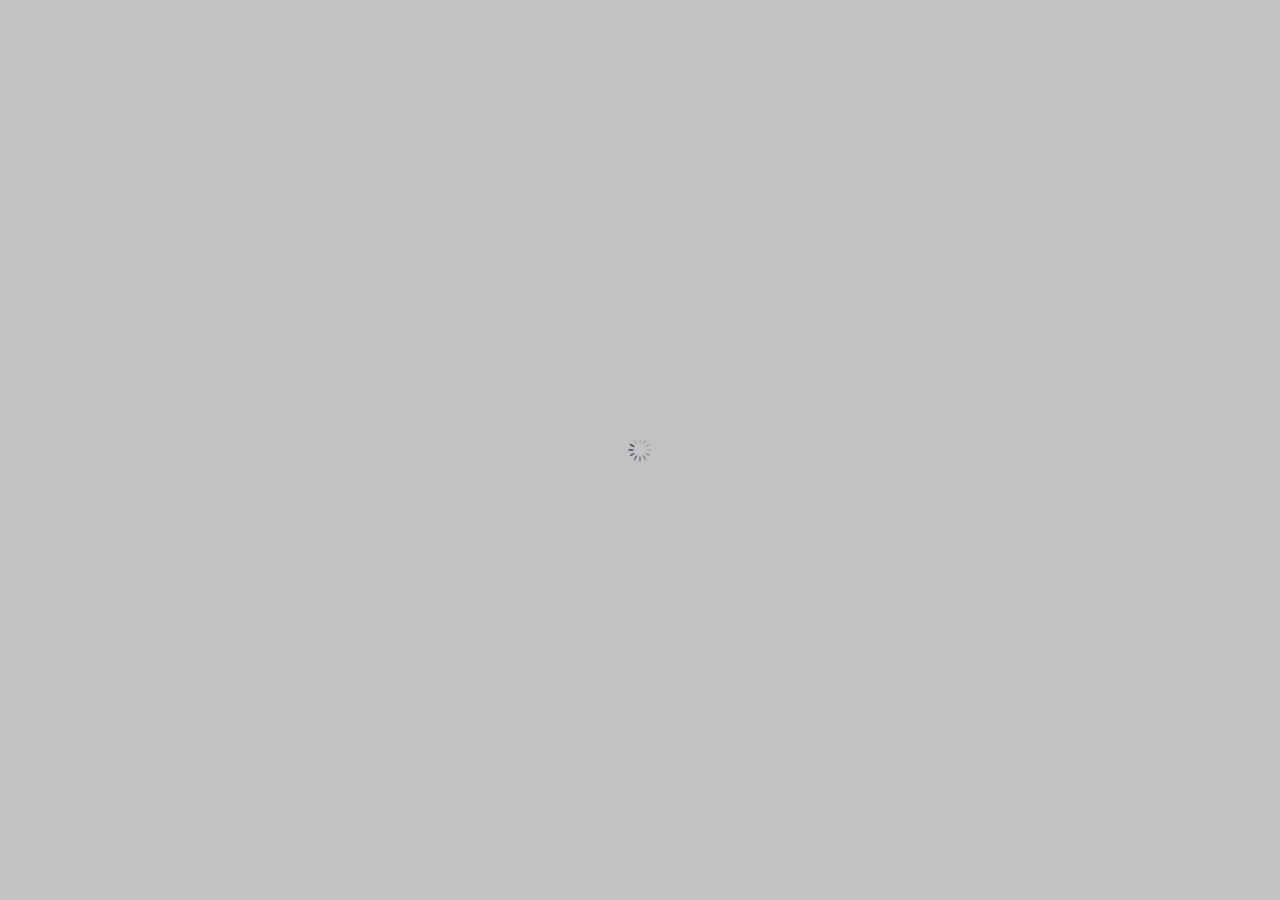
==== Life Capsule/index.html @ c605da9e "Changes made by Derek Markey (derek@climbthepage.com)." ====
<!DOCTYPE html> 
<html>
    <head>
        <meta charset="UTF-8" />

        <meta name="handheldfriendly" content="True"  />
        <meta name="viewport" content="height=device-height,width=device-width,initial-scale=1.0,maximum-scale=1.0,user-scalable=0" />
            
        <title>Life's Time Capsule</title>
 
		
        <!--<link href="css/jquery.mobile.css" rel="stylesheet" /> -->
        <link href="css/jquery.mobile.css" rel="stylesheet" />
		<link href="css/all.css" rel="stylesheet" />
        <link href="css/gallery.css" rel="stylesheet" />
        <link href="css/toastr.css" rel="stylesheet" />
        <link href="css/ndp.css" rel="stylesheet" />

        <script src="cordova.js" type="text/javascript"></script>
   
		<script src="js/jquery.v1.10.2.js"></script>
        
		<!-- <script src="js/jquery.mobile-1.3.0.min.js"></script> -->
        <script src="js/jquery.mobile-1.3.2.js"></script>
        
        <script src="js/jso.js"></script>
        
        <script src="js/helpers.js"></script>  
        <script src="js/toastr.js"></script>  
        <script src="js/login.js"></script>
        <script src="js/photo.js"></script>
        <script src="js/video.js"></script>
        <script src="js/journal.js"></script>
        <script src="js/audio.js"></script>
        <script src="js/facebook.js"></script>
  
       
        <script src="js/ltc.js"></script>
        <script src="js/custom-gallery.js"></script>
		<script src="js/iscroll.js"></script>
        
        
    </head> 
    <body> 
        <div id="wrap"> 

       
            <div id="loginPage">

                <div class="c">
                    
                    
                    <input id="loginUsr" type="text" placeholder="Username" value="" />
                    <input id="loginPswd" type="password" placeholder="Password" value="" />
                
                    <img id="loginButton" alt="Sign In" src="images/login/signInButton.png" />
                    
                    <img id="cmdLogin" alt="Login Ajax" src="images/connect-fb.png"/>
                    
                    <a href="" onclick="javascript:openInBrowser(mainSiteURL)"><img id="loginSignUp" alt="Sign Up" src="images/login/signUpButton.png" /></a>
                    <a href="" onclick="javascript:openInBrowser(mainSiteURL)"><img id="loginSignUpNow" alt="Sign Up" src="images/login/woodBg.png" /></a>
                    <a href="" onclick="javascript:openInBrowser(forgotPasswordURL)"><img id="loginForgot" alt="Sign Up" src="images/login/signInForgot.png" /></a>
                    
                    <img id="loginAjax" alt="Login Ajax" src="images/login/loginAjax.gif" />

                </div>
            </div>
            
            <div id="lostConnection"><div class="c"><img id="lcTryAgain" alt="Try Connection Again" src="images/lost-connection/lostConnectionButton.png" /></div></div>
    
            
            
    		<!-- Start of first/photo page -->
    		<div class="page" data-role="page" id="picture-add">
    			<header class="header" data-role="header">
    				<!-- open-close -->
    				<div class="open-close" data-role="collapsible" data-iconpos="right">
    					<h3>menu</h3>
    					<div class="block">
                            <div class="ndpProfile">
                                
                                <table class="ndpProfileTbl"><tbody><tr>
                                    <td><div class="ndpProfileImgBox"></div></td>
                                    <td><div class="ndpProfileText"></div></td>
                                </tr></tbody></table>
                                
                                <div class="ndpProfilePhotos ndpProfileMedia">
                                    <h6>-1 // <span>Photos</span></h6>
                                </div>
                                
                                <div class="ndpProfileVideos ndpProfileMedia">
                                    <h6>-1 // <span>Videos</span></h6>
                                </div>
                                
                                <div class="ndpProfileJournal ndpProfileMedia">
                                    <h6>-1 // <span>Entries</span></h6>
                                </div>
                                
                                <div class="ndpProfileAudio ndpProfileMedia">
                                    <h6>-1 // <span>Audio</span></h6>
                                </div>
                                <div class="ndpProfileFBSynch ndpProfileMedia">
                                    <img alt="Login Ajax" src="images/connect-fb.png"/>
                                </div>                                
                            </div>
                            <a class="newLogout" href="javascript:logUserOut()"><img alt="Log Out" src="images/profile/userLogoutButton.png" /></a>
    						<a class="newProfile" href="javascript:openInBrowser(profileURL)"><img alt="View Your Profile" src="images/profile/userViewProfileButton.png" /></a>
    					</div>
    				</div>
    				<!-- header-form -->
    				<div class="header-form">
    					<div class="label-holder">
    						<label class="label-photo" for="photo">add photo</label>
    					</div>
    					<div class="hold-text">
    						<input type="text" name="name" id="photo" placeholder="Enter Photo Title Here" />
                           
    					</div>
    				</div>
    			</header>
    			<!-- content -->
    			<div class="content" data-role="content" id="iPadTestUpload">
    				<!-- image  -->
    				<div class="image"><img style="display:none;" id="photoImage" src="images/bg/Add-Photo-640x617.jpg" alt="image description" /></div>
    			</div>
    			<!-- panel -->
    			<div class="panel" data-position="fixed" data-id="theFooter">
    				<!-- circle -->
    				<div id="capturePhotoButton" class="circle">
    					<a class="photo" href="#">photo</a>
    				</div>
    				<!-- upload-form -->
    				<div class="upload-form">
    					<fieldset>
    						<div id="photoSaveUpload" class="save-upload">
    							<input type="submit" value="Save Upload" />
    						</div>
    						<div id="getPhotoFromLibraryButton" class="holder">
    							<div class="submit">
                                    
    								<input onclick="document.location+='#photogallery';return false;" type="submit" />
                                </div>
    							<a href="#photogallery">+ from device</a>
    						</div> 
    					</fieldset>
    				</div>
    			</div>
                
    			<!-- footer -->
    			<footer class="footer" data-role="footer" data-position="fixed" data-id="theFooter">
    				<!-- nav -->
    				<nav data-role="navbar">
    					<ul>
    						<li class="picture"><a class="ui-btn-active ui-state-persist" href="#picture-add" data-transition="slide">Photo</a></li>
    						<li class="video"><a href="#video-add" data-transition="slide">Video</a></li>
                            <li class="audio"><a href="#audio-add" data-transition="slide">Audio</a></li>
    						<li class="jornal"><a href="#jornal-add" data-transition="slide">Journal</a></li>
    						<!-- <li class="audio"><a href="#audio-add" data-transition="slide">Audio</a></li> -->
                            <li class="faq"><a href="#faq-add" data-transition="slide">FAQ</a></li>
    					</ul>
    				</nav>
    			</footer>
    		</div>
            
<!-- device photo library -->
<div data-role="page" id="photogallery">
    
		<div class="gallery-wrapper">
				<div data-role="header"><h1>Gallery</h1></div>
				<div data-role="content">
					<div id="controls">

                    <p>&nbsp;</p>
                    <div id="gallery-wrapper-header">
                        <a class="backtohome" href="#picture-add" data-role="button" data-inline="true">Back</a>
                        <a id="uploadselected" href="#" data-role="button" data-inline="true">Upload</a>
                        
                    </div>
                      <div id="gallery-wrapper">  
						<div id="gallery"><ul id="gallery-list"></ul></div>
                      </div>    
					</div>
				</div>
		</div>
	
 </div>
<!-- end device photo library -->            
            
            
            
    		<!-- Start of second/video page -->
    		<div data-role="page" id="video-add">
    			<header class="header" data-role="header">
    				<!-- open-close -->
    				<div class="open-close" data-role="collapsible" data-iconpos="right">
    					<h3>menu</h3>
    					<div class="block">
                            <div class="ndpProfile">
                                
                                <table class="ndpProfileTbl"><tbody><tr>
                                    <td><div class="ndpProfileImgBox"></div></td>
                                    <td><div class="ndpProfileText"></div></td>
                                </tr></tbody></table>
                                
                                <div class="ndpProfilePhotos ndpProfileMedia">
                                    <h6>-1 // <span>Photos</span></h6>
                                </div>
                                
                                <div class="ndpProfileVideos ndpProfileMedia">
                                    <h6>-1 // <span>Videos</span></h6>
                                </div>
                                
                                <div class="ndpProfileJournal ndpProfileMedia">
                                    <h6>-1 // <span>Entries</span></h6>
                                </div>
                                
                                <div class="ndpProfileAudio ndpProfileMedia">
                                    <h6>-1 // <span>Audio</span></h6>
                                </div>
                                <div class="ndpProfileFBSynch ndpProfileMedia">
                                    <img alt="Login Ajax" src="images/connect-fb.png"/>
                                </div>   
                                
                            </div>
                            <a class="newLogout" href="javascript:logUserOut()"><img alt="Log Out" src="images/profile/userLogoutButton.png" /></a>
    						<a class="newProfile" href="javascript:openInBrowser(profileURL)"><img alt="View Your Profile" src="images/profile/userViewProfileButton.png" /></a>
    					</div>
    				</div>
    				<!-- header-form -->
    				<div class="header-form">
    					<div class="label-holder">
    						<label class="label-video" for="video">add video</label>
    					</div>
    					<div class="hold-text">
    						<input type="text" name="name" id="video" placeholder="Enter Video Title Here" />
    					</div>
    				</div>
    			</header>
    			<!-- content -->
    			<div class="content" data-role="content" id="videoContent">
    				<!-- image -->
    				<!--  -->
                    <div class="image"><img style="display:none;" id="videoImage" src="images/bg/Add-Video-640x617.jpg" alt="image description" width="320" height="259" /></div>
    			</div>
    			<!-- panel -->
    			<div class="panel" data-position="fixed" data-id="theFooter">
    				<!-- circle -->
    				<div id="captureVideoButton" class="circle">
    					<a class="video" href="#">video</a>
    				</div>
    				<!-- upload-form -->
    				<div class="upload-form">
    					<fieldset>
    						<div id="videoSaveUpload" class="save-upload">
    							<input type="submit" value="Save Upload" />
    						</div>
    						<div id="getVideoFromLibraryButton" class="holder">
    							<div class="submit">
    								<input type="submit" />
    							</div>
    							<a href="#">+ from device</a>
    						</div>
    					</fieldset>
    				</div>
    			</div>
    			<!-- footer -->
    			<footer class="footer" data-role="footer" data-position="fixed" data-id="theFooter">
    				<!-- nav -->
    				<nav data-role="navbar">
    					<ul>
    						<li class="picture"><a href="#picture-add" data-transition="slide">Photo</a></li>
    						<li class="video"><a class="ui-btn-active ui-state-persist" href="#video-add" data-transition="slide">Video</a></li>
                            <li class="audio"><a href="#audio-add" data-transition="slide">Audio</a></li>
    						<li class="jornal"><a href="#jornal-add" data-transition="slide">Journal</a></li>
    						<!-- <li class="audio"><a href="#audio-add" data-transition="slide">Audio</a></li> -->
                            <li class="faq"><a href="#faq-add" data-transition="slide">FAQ</a></li>
    					</ul>
    				</nav>
    			</footer>
    		</div>
            
            
            
    		<!-- Start of fourth/journal page -->
    		<div data-role="page" id="jornal-add">
                <header class="header" data-role="header">
    				<!-- open-close -->
    				<div class="open-close" data-role="collapsible" data-iconpos="right">
    					<h3>menu</h3>
    					<div class="block">
                            <div class="ndpProfile">
                                
                                <table class="ndpProfileTbl"><tbody><tr>
                                    <td><div class="ndpProfileImgBox"></div></td>
                                    <td><div class="ndpProfileText"></div></td>
                                </tr></tbody></table>
                                
                                <div class="ndpProfilePhotos ndpProfileMedia">
                                    <h6>-1 // <span>Photos</span></h6>
                                </div>
                                
                                <div class="ndpProfileVideos ndpProfileMedia">
                                    <h6>-1 // <span>Videos</span></h6>
                                </div>
                                
                                <div class="ndpProfileJournal ndpProfileMedia">
                                    <h6>-1 // <span>Entries</span></h6>
                                </div>
                                
                                <div class="ndpProfileAudio ndpProfileMedia">
                                    <h6>-1 // <span>Audio</span></h6>
                                </div>
                                <div class="ndpProfileFBSynch ndpProfileMedia">
                                    <img alt="Login Ajax" src="images/connect-fb.png"/>
                                </div>   
                                
                            </div>
                            <a class="newLogout" href="javascript:logUserOut()"><img alt="Log Out" src="images/profile/userLogoutButton.png" /></a>
    						<a class="newProfile" href="javascript:openInBrowser(profileURL)"><img alt="View Your Profile" src="images/profile/userViewProfileButton.png" /></a>
    					</div>
    				</div>
    				<!-- header-form -->
    				<div class="header-form">
    					<div class="label-holder">
    						<label class="label-journal" for="journal">Add Journal</label>
    					</div>
    					<div class="hold-text">
    						<input type="text" name="name" id="journal" placeholder="Enter Journal Entry Title Here" />
    					</div>
    				</div>
    			</header>
    			<!-- content -->
    			<div class="content" data-role="content">
    				<div class="content-holder">
                        <textarea id="ndpTA"></textarea>
    				</div>
    			</div>
    			<!-- panel -->
    			<div class="panel panel-journal" data-position="fixed" data-id="thePanel">
    				<!-- upload-form -->
    				<div class="upload-form">
    					<fieldset>
    						<div id="journalSaveUpload" class="save-upload">
    							<input type="submit" value="Save Upload" />
    						</div>
    					</fieldset>
    				</div>
    			</div>
    			<!-- footer -->
    			<footer class="footer" data-role="footer" data-position="fixed" data-id="theFooter">
    				<!-- nav -->
    				<nav data-role="navbar">
    					<ul>
    						<li class="picture"><a href="#picture-add" data-transition="slide">Photo</a></li>
    						<li class="video"><a href="#video-add" data-transition="slide">Video</a></li>
                            <li class="audio"><a href="#audio-add" data-transition="slide">Audio</a></li>
    						<li class="jornal"><a class="ui-btn-active ui-state-persist" href="#jornal-add" data-transition="slide">Journal</a></li>
    						<!--<li class="audio"><a href="#audio-add" data-transition="slide">Audio</a></li> -->
                            <li class="faq"><a href="#faq-add" data-transition="slide">FAQ</a></li>
    					</ul>
    				</nav>
    			</footer>
    		</div>
            
            
    
            <!-- Start of third/audio page -->
    		<div data-role="page" id="audio-add">
    			<header class="header" data-role="header">
    				<!-- open-close -->
    				<div class="open-close" data-role="collapsible" data-iconpos="right">
    					<h3>menu</h3>
    					<div class="block">
                            <div class="ndpProfile">
                                
                                <table class="ndpProfileTbl"><tbody><tr>
                                    <td><div class="ndpProfileImgBox"></div></td>
                                    <td><div class="ndpProfileText"></div></td>
                                </tr></tbody></table>
                                
                                <div class="ndpProfilePhotos ndpProfileMedia">
                                    <h6>-1 // <span>Photos</span></h6>
                                </div>
                                
                                <div class="ndpProfileVideos ndpProfileMedia">
                                    <h6>-1 // <span>Videos</span></h6>
                                </div>
                                
                                <div class="ndpProfileJournal ndpProfileMedia">
                                    <h6>-1 // <span>Entries</span></h6>
                                </div>
                                
                                <div class="ndpProfileAudio ndpProfileMedia">
                                    <h6>-1 // <span>Audio</span></h6>
                                </div>
                                <div class="ndpProfileFBSynch ndpProfileMedia">
                                    <img alt="Login Ajax" src="images/connect-fb.png"/>
                                </div>   
                                
                            </div>
                            <a class="newLogout" href="javascript:logUserOut()"><img alt="Log Out" src="images/profile/userLogoutButton.png" /></a>
    						<a class="newProfile" href="javascript:openInBrowser(profileURL)"><img alt="View Your Profile" src="images/profile/userViewProfileButton.png" /></a>
    					</div>
    				</div>
    				<!-- header-form -->
    				<div class="header-form">
    					<div class="label-holder">
    						<label class="label-audio" for="audio">add voice</label>
    					</div>
    					<div class="hold-text">
    						<input type="text" name="name" id="audio" placeholder="Enter Voice Recording Title Here" />
    					</div>
    				</div>
    			</header>
    			<!-- content -->
    			<div class="content" data-role="content" id="audioContent">
    				<!-- audio-block -->
    				<div id="audioArea" class="audio-block">
                        
                        <div id="audioBox"><div id="audioContainer"></div></div>
                        <div id="audioDuration"></div>
                    </div>
    			</div>
    			<!-- panel -->
    			<div class="panel" data-position="fixed" data-id="theFooter">
    				<!-- circle -->
    				<div id="captureAudioButton" class="circle">
    					<a class="audio" href="#">audio</a>
    				</div>
    				<!-- upload-form -->
    				<div class="upload-form">
    					<fieldset>
    						<div id="audioSaveUpload" class="save-upload">
    							<input type="submit" value="Save Upload" />
    						</div>
    						<div class="holder holderRecord">
    							<a class="record" href="#">Click to record</a>
    						</div>
    					</fieldset>
    				</div>
    			</div>
    			<!-- footer -->
    			<footer class="footer" data-role="footer" data-position="fixed" data-id="theFooter">
    				<!-- nav -->
    				<nav data-role="navbar">
    					<ul>
    						<li class="picture"><a href="#picture-add" data-transition="slide">Photo</a></li>
    						<li class="video"><a href="#video-add" data-transition="slide">Video</a></li>
                            <li class="audio"><a class="ui-btn-active ui-state-persist" href="#audio-add" data-transition="slide">Audio</a></li>
    						<li class="jornal"><a href="#jornal-add" data-transition="slide">Journal</a></li>
    						<!-- <li class="audio"><a class="ui-btn-active ui-state-persist" href="#audio-add" data-transition="slide">Audio</a></li> -->
                            <li class="faq"><a href="#faq-add" data-transition="slide">FAQ</a></li>
    					</ul>
    				</nav>
    			</footer>
    		</div>
            
            
            <!-- Start of second/faq page -->
    		<div data-role="page" id="faq-add" class="faq">
    			<header class="header" data-role="header">
    				<!-- open-close -->
    				<div class="open-close" data-role="collapsible" data-iconpos="right">
    					<h3>menu</h3>
    					<div class="block">
                            <div class="ndpProfile">                                
                                <table class="ndpProfileTbl"><tbody><tr>
                                    <td><div class="ndpProfileImgBox"></div></td>
                                    <td><div class="ndpProfileText"></div></td>
                                </tr></tbody></table>
                                
                                <div class="ndpProfilePhotos ndpProfileMedia">
                                    <h6>-1 // <span>Photos</span></h6>
                                </div>
                                
                                <div class="ndpProfileVideos ndpProfileMedia">
                                    <h6>-1 // <span>Videos</span></h6>
                                </div>
                                
                                <div class="ndpProfileJournal ndpProfileMedia">
                                    <h6>-1 // <span>Entries</span></h6>
                                </div>
                                
                                <div class="ndpProfileAudio ndpProfileMedia">
                                    <h6>-1 // <span>Audio</span></h6>
                                </div>
                                <div class="ndpProfileFBSynch ndpProfileMedia">
                                    <img alt="Login Ajax" src="images/connect-fb.png"/>
                                </div>   
                                
                            </div>
                            <a class="newLogout" href="javascript:logUserOut()"><img alt="Log Out" src="images/profile/userLogoutButton.png" /></a>
    						<a class="newProfile" href="javascript:openInBrowser(profileURL)"><img alt="View Your Profile" src="images/profile/userViewProfileButton.png" /></a>
    					</div>
    				</div>
    				<!-- header-form -->
    				<div class="header-form">
    					<div class="label-holder">
    						<label class="label-faq" for="photo">FAQ</label>
    					</div>
    				</div>
                <!-- content -->    
    			</header>
    			<div class="content" data-role="content" id="faqContent">
                    <select id="faqSelect">
                        <option value="emptyFAQ">-Please Select-</option>
                        <option value="faq-01">Where do I view my files?</option>
                        <option value="faq-02">How long does it take to send my files?</option>
                        <option value="faq-03">Am I able to transfer data to my capsule that is stored on my mobile device?</option>
                        <option value="faq-04">How do I know if my files successfully saved to my capsule?</option>
                        <option value="faq-05">Are my files safe?</option>
                        <option value="faq-06">Do this app use a WI-FI or cellular data plan?</option>
                        <option value="faq-07">How do I cancel my account?</option>
                        <option value="faq-08">How do I upgrade my account?</option>
                        <option value="faq-09">How can I add additional members to my Family account?</option>
                        <option value="faq-10">Why does it say I am part of the NULL family?</option>
                        <option value="faq-11">Why are my files slow to upload?</option>
                        <option value="faq-12">How do I export my files/capsule?</option>
                        <option value="faq-13">How do I import files?</option>
                        <option value="faq-14">From where can I import data: Social Media Accounts, iPad, Smartphones, etc.?</option>
                        <option value="faq-15">How can my friends and family view my capsule?</option>
                        <option value="faq-16">What type of files can I upload?</option>
                        <option value="faq-17">How much data can I upload?</option>
                        <option value="faq-18">Can I edit my media?</option>
                        <option value="faq-19">I can't sign into my account?</option>
                        <option value="faq-20">I forgot my password/user name?</option>
                    </select>
                    <!--#faq-sub-content-->
                    
                    <div id="faq-sub-content">
                        <div id="faq-01">
                            <h2>Where do I view my files?</h2>
                            <p>Either by selecting the "View Media" option located on the top, left side of your Capsule Account page, or by selecting any of the green media icons for Photos, Videos, Voice Recordings or Journal Entries.</p>
                        </div><!--FAQ List-->
                        <div id="faq-02">
                            <h2>How long does it take to send my files?</h2>
                            <p>It should only take a few seconds. Video files may take over a minute, depending on the size.</p>
                        </div><!--FAQ List-->
                        <div id="faq-03">
                            <h2>Am I able to transfer data to my capsule that is stored on my mobile device?</h2>
                            <p>Yes, we offer an LTC mobile app for iOS, Android and Microsoft Windows devices, which enable media uploads from your device.</p>
                        </div><!--FAQ List-->
                        <div id="faq-04">
                            <h2>How do I know if my files successfully saved to my capsule?</h2>
                            <p>A green drop down message will display, which indocates, "Upload Successful," each time a file is successfully uploaded.</p>
                        </div><!--FAQ List-->
                        <div id="faq-05">
                            <h2>Are my files safe?</h2>
                            <p>Yes, LTC uses Amazon"s S3 Network, which is the most secure network available.</p>
                        </div><!--FAQ List-->
                        <div id="faq-06">
                            <h2>Does this app use a Wi-Fi or cellular data plan?</h2>
                            <p>Both. It is up to the user to select a Wi-Fi or cellular data connection for accessing the LTC app.</p>
                        </div><!--FAQ List-->
                        <div id="faq-07">
                            <h2>How do I cancel my account?</h2>
                            <p>Select "My Account" and choose the option to "Cancel Subscription."</p>
                        </div><!--FAQ List-->
                        <div id="faq-08">
                            <h2>How do I upgrade my account?</h2>
                            <p>If you would like to upgrade from an Individual Plan to a Family Plan, select Storage Options from My Capsule Account page and choose option to "Upgrade My Account."</p>
                        </div><!--FAQ List-->
                        <div id="faq-09">
                            <h2>How can I add additional members to my Family account?</h2>
                            <p>Select the "Edit Profile" option located on My Capsule Account page and add the information for the people you want to add.</p>
                        </div><!--FAQ List-->
                        <div id="faq-10">
                            <h2>Why does it say I am part of the NULL family?</h2>
                            <p>Because you have not yet added a member to your account.</p>
                        </div><!--FAQ List-->
                        <div id="faq-11">
                            <h2>Why are my files slow to upload?</h2>
                            <p>This could be due to larger files or poor connectivity.</p>
                        </div><!--FAQ List-->
                        <div id="faq-12">
                            <h2>How do I export my files/capsule?</h2>
                            <p>At this time there is not an export option.</p>
                        </div><!--FAQ List-->
                        <div id="faq-13">
                            <h2>How do I import files?</h2>
                            <p>By accessing My Capsule Account page, you will find four purple icons displayed in the upper, right corner of the page. You may choose to upload any of the four media types, Photos, Videos, Voice Recordings or Journal Entries.</p>
                        </div><!--FAQ List-->
                        <div id="faq-14">
                            <h2>From where can I import data: Social Media Accounts, iPad, Smartphones, etc.?</h2>
                            <p>You can import data from the following: computer, tablet, smartphone or social media acounts.</p>
                        </div><!--FAQ List-->
                        <div id="faq-15">
                            <h2>How can my friends and family view my capsule?</h2>
                            <p>Either by adding them as a Member on your Family Plan account, or by sharing your account credentials.</p>
                        </div><!--FAQ List-->
                        <div id="faq-16">
                            <h2>What type of files can I upload?</h2>
                            <p>Any standard media files.</p>
                        </div><!--FAQ List-->
                        <div id="faq-17">
                            <h2>How much data can I upload?</h2>
                            <p>Unlimited.</p>
                        </div><!--FAQ List-->
                        <div id="faq-18">
                            <h2>Can I edit my media?</h2>
                            <p>Yes. Visit My Capsule Account page and select "View Media" option, where your uploaded media is stored. Select the pencil icon next to the media piece you wish to edit. This will enable editing options.</p>
                        </div><!--FAQ List-->
                        <div id="faq-19">
                            <h2>I can't sign into my account?</h2>
                            <p>If you need to reset your password, choose the "forgot password" option, which can be found on the LTC homepage. If there is still an issue please give LTC a call at 888-277-9944.</p>                      
                        </div><!--FAQ List-->
                        <div id="faq-20">
                            <h2>I forgot my password/user name.</h2>
                            <p>There is a "forgot password" button that you can reset your password with and regain access to your account.</p>
                        </div><!--FAQ List-->
                        <div id="emptyFAQ"></div>
                    </div>
                    
                    
    			</div>
    			<!-- footer -->
    			<footer class="footer" data-role="footer" data-position="fixed" data-id="theFooter">
    				<!-- nav -->
    				<nav data-role="navbar">
    					<ul>
    						<li class="picture"><a href="#picture-add" data-transition="slide">Photo</a></li>
    						<li class="video"><a href="#video-add" data-transition="slide">Video</a></li>
                            <li class="audio"><a href="#audio-add" data-transition="slide">Audio</a></li>
    						<li class="jornal"><a href="#jornal-add" data-transition="slide">Journal</a></li>
                            <li class="faq"><a class="ui-btn-active ui-state-persist" href="#faq-add" data-transition="slide">FAQ</a></li>
    					</ul>
    				</nav>
    			</footer>
    		</div>
            
            
            <!-- Start of second/video page -->
    		<div data-role="page" id="next2" class="firstimeLogin">
    			<header class="header" data-role="header">
    				<div class="header-form">
    					<div class="label-holder">
    						<label class="label-faq" for="photo">Welcome To Life's Time Capsule</label>
    					</div>
    				</div>
    			</header>
    			<!-- content -->
    			<div class="content textContent" data-role="content" id="faqContents">
    				<p><b>Where do I see my files?</b></p>
                    <p>this is a sample content of the FAQ</p>
                    <div class="block">
                        
                        <a id="skipandGotoApp" class="button" href="#picture-add" data-transition="slide">Sync and Go to app</a>
                    </div>
    			</div>
    		</div>
            
            
            <!-- Start of second/video page -->
    		<div data-role="page" id="firstimeLogin" class="firstimeLogin">
    			<header class="header" data-role="header" data-position="fixed">
    				<div class="header-form">
    					<div class="label-holder">
    						<label class="label-faq" for="photo">Welcome To Life's Time Capsule</label>
    					</div>                        
    				</div>
    			</header>
    			<!-- content -->
    			<div class="content textContent" data-role="content">
    				<p><b>Where do I see my files?</b></p>
                    <p>this is a sample content of the FAQ</p>
                    <div class="block">
                        <a id="gotonext2" class="button" href="#next2" data-transition="slide">Proceed</a>
                        <a id="skipandGotoApp2" class="button" href="#picture-add" data-transition="slide">Sync and go to app</a>
                    </div>
    			</div>
    		</div>
            
        </div>
        
        <script type="text/javascript">
            
            var myScroll;
            function loaded() {
                myScroll = new iScroll('gallery-wrapper');
            }
            
            document.addEventListener('touchmove', function (e) { e.preventDefault(); }, false);
            
            /* * * * * * * *
             *
             * Use this for high compatibility (iDevice + Android)
             *
             */
            document.addEventListener('DOMContentLoaded', function () { setTimeout(loaded, 200); }, false);
            /*
             * * * * * * * */
            
            
            /* * * * * * * *
             *
             * Use this for iDevice only
             *
             */
            //document.addEventListener('DOMContentLoaded', loaded, false);
            /*
             * * * * * * * */
            
            
            /* * * * * * * *
             *
             * Use this if nothing else works
             *
             */
            //window.addEventListener('load', setTimeout(function () { loaded(); }, 200), false);
            /*
             * * * * * * * */
            
            </script>
    </body>
    </html>
---- Life Capsule/css/all.css ----
body {
	font:13px/19px Tahoma, Arial, Helvetica, sans-serif;
	color:#867966;
	background:#c2c2c2;
	min-width: 320px;
    overflow: hidden;
	-webkit-text-size-adjust:100%;
	-ms-text-size-adjust:none;
	margin:0;
	border:0;
}
a{
	text-decoration:none;
	color:#867966;
	font-weight:normal !important;
}
a:hover{text-decoration:underline !important;}
a:active{background-color:transparent;}
img{
	border-style:none;
	max-width:100%;
	height:auto;
}
form,
fieldset{
	margin:0;
	padding:0;
	border-style:none;
}
input,
textarea,
select{
	font:12px/16px "asapregular" , Arial, Helvetica, sans-serif;
	vertical-align:middle;
	color:#000;
}
textarea{
    resize: none !important;
}
q{quotes: none;}
q:before,
q:after{content:"";}
input[type="image"]{padding:0;border:none;}
input[type=text], input[type=password], input[type=file], input[type=submit], textarea{-webkit-appearance:none;}
input[type=submit]:hover{cursor:pointer;}
.ui-overlay-c {background:#fff;}
.ui-header{border-width:0 0 1px;}
.ui-content {border-width:1px 0 !important;}
.ui-bar-a .ui-shadow,
.ui-body-a {
	box-shadow:none;
	text-shadow:none;
}
.ui-icon-loading,
.ui-loader h1 {display:none;}
/* .page */
.page {
	min-width:320px;
	overflow:hidden;
	position:relative;
}
/* header */
.header {
	width:100%;
	background: #403865;
	background: -webkit-gradient(linear, left top, left bottom, color-stop(0%,#403865), color-stop(100%,#342e53));
	background: -webkit-linear-gradient(top,  #403865 0%,#342e53 100%);
	background: -o-linear-gradient(top,  #403865 0%,#342e53 100%);
	background: -ms-linear-gradient(top,  #403865 0%,#342e53 100%);
	background: linear-gradient(to bottom,  #403865 0%,#342e53 100%);
	box-shadow: 0 2px 17px rgba(0, 0, 0, 0.35);
	-webkit-box-shadow: 0 2px 17px rgba(0, 0, 0, 0.35);
}
.header:after {
	content:"";
	display:block;
	clear:both;
}
/* .header-form */
.header-form {
	overflow:hidden;
	padding:10px 20px 17px;
}
.header-form .ui-input-search, 
.header-form div.ui-input-text {
	margin:0;
	padding:0;
}
.hold-text {position:relative;}
/* .label-photo */
.header-form .label-photo {
	display:block;
	background: url(../images/sprite-1.png) no-repeat;
	width:178px;
	height:30px;
	margin:25px auto 20px auto;
	text-indent:-9999px;
	font-size:0;
	line-height:0;
}
/* .label-video */
.header-form .label-video {
	display:block;
	background: url(../images/sprite-1.png) no-repeat 0 -375px;
	width:176px;
	height:30px;
	margin:25px auto 20px auto;
	text-indent:-9999px;
	font-size:0;
	line-height:0;
}
/* .label-video */
.header-form .label-audio {
	display:block;
	background: url(../images/sprite-1.png) no-repeat 0 -475px;
	width:180px;
	height:30px;
	margin:25px auto 20px auto;
	text-indent:-9999px;
	font-size:0;
	line-height:0;
}
/* .label-journal */
.header-form .label-journal {
	display:block;
	background: url(../images/sprite-1.png) no-repeat 0 -624px;
	width:201px;
	height:31px;
	margin:25px auto 20px auto;
	text-indent:-9999px;
	font-size:0;
	line-height:0;
}
.label-holder {
	overflow:hidden;
	padding:0 8px 0 0;
}
.header-form #journal,
.header-form #video,
.header-form #photo,
.header-form #audio{
	display:block;
	border-bottom:1px solid #fefefe;
	border-top:1px solid #cacaca;
	width:100%;
	height:42px;
	padding:12px 14px !important;
	background: #dcdcdc;
	background: -webkit-gradient(linear, left top, left bottom, color-stop(0%,#dcdcdc), color-stop(100%,#e2e2e2));
	background: -webkit-linear-gradient(top,  #dcdcdc 0%,#e2e2e2 100%);
	background: -o-linear-gradient(top,  #dcdcdc 0%,#e2e2e2 100%);
	background: -ms-linear-gradient(top,  #dcdcdc 0%,#e2e2e2 100%);
	background: linear-gradient(to bottom,  #dcdcdc 0%,#e2e2e2 100%);
	-webkit-box-shadow: 0 2px 3px rgba(142, 142, 142, 0.9) inset;
	box-shadow: 0 2px 3px rgba(142, 142, 142, 0.9) inset;
	border-radius: 5px;
	color:#5e5e5e;
	font:15px/18px Tahoma, Arial, Helvetica, sans-serif;
	-moz-box-sizing: border-box;
	-webkit-box-sizing: border-box;
	box-sizing: border-box;
}
.header-form .input-placeholder-text {
	top:12px;
	left:14px;
	z-index:9;
	font:15px/18px Tahoma, Arial, Helvetica, sans-serif;
}
/* .open-close */
.open-close {
	width:100%;
	margin:0;
	z-index:1002;
	position:absolute;
	top:0;
	left:0;
	background: #8da759;
	background: -webkit-gradient(linear, left top, left bottom, color-stop(0%,#b2cc7e), color-stop(100%,#8da759));
	background: -webkit-linear-gradient(top,  #b2cc7e 0%,#8da759 100%);
	background: -o-linear-gradient(top,  #b2cc7e 0%,#8da759 100%);
	background: -ms-linear-gradient(top,  #b2cc7e 0%,#8da759 100%);
	background: linear-gradient(to bottom,  #b2cc7e 0%,#8da759 100%);
	min-height:25px;
	-moz-box-sizing: border-box;
	-webkit-box-sizing: border-box;
	box-sizing: border-box;
	box-shadow: 0 2px 18px rgba(0, 0, 0, 0.45);
	-webkit-box-shadow: 0 2px 18px rgba(0, 0, 0, 0.45);
}
.ui-collapsible-collapsed {
	background: #b2cc7e;
	background: -webkit-gradient(linear, left top, left bottom, color-stop(0%,#b2cc7e), color-stop(100%,#a6bf71));
	background: -webkit-linear-gradient(top,  #b2cc7e 0%,#a6bf71 100%);
	background: -o-linear-gradient(top,  #b2cc7e 0%,#a6bf71 100%);
	background: -ms-linear-gradient(top,  #b2cc7e 0%,#a6bf71 100%);
	background: linear-gradient(to bottom,  #b2cc7e 0%,#a6bf71 100%);
}
.open-close:after {
	content:"";
	display:block;
	clear:both;
}
.open-close h3 {
	position:absolute;
	right:-1px;
	width:44px;
	height:43px;
	bottom:-29px;
	overflow:hidden;
	text-indent:-9999px !important;
	font-size:0 !important;
	line-height:0 !important;
}
.open-close .ui-collapsible-heading .ui-btn-text {
	text-indent:-9999px;
	font-size:0;
	line-height:0;
}
.open-close .ui-collapsible-heading a {
	padding:0;
	width:44px;
	height:43px;
	border:0;
	float:right;
	z-index:99;
	text-indent:-9999px !important;
	font-size:0 !important;
	line-height:0 !important;
	background: url(../images/sprite-1.png) no-repeat -134px -37px;
}
.ui-collapsible-collapsed .ui-collapsible-heading a {background: url(../images/sprite-1.png) no-repeat 0 -37px;}
.open-close .ui-icon, 
.open-close .ui-btn-inner{display:none !important;}
.ui-collapsible-content {
	padding:0;
	border:0 !important;
    /*
	text-indent:-9999px !important;
	font-size:0 !important;
	line-height:0 !important;
    */
}
/* .block */
.open-close .block {
	overflow:hidden;
	padding:24px 36px 25px 40px;
}
/* .author-block */
.open-close .author-block {
	overflow:hidden;
	width:100%;
	padding:0 0 17px;
}
/* .image */
.open-close .author-block .image {
	float:left;
	margin:0 12px 0 2px;
}
.open-close .author-block .image img {display:block;}
/* .sign */
.open-close .sign {
	height:1%;
	/*text-indent:-9999px;*/
	overflow:hidden;
	padding:9px 0 0;
}
.open-close .author {
	display:block;
	/*background: url(../images/sprite-1.png) no-repeat 0 -95px;*/
	width:107px;
	height:13px;
	margin:0 0 11px;
}
.open-close .sign span{
	display:block;
	/*background: url(../images/sprite-1.png) no-repeat 0 -118px;*/
	width:122px;
	height:12px;
}
/* .schedule-list */
.schedule-list {
	list-style:none;
	margin:0 0 15px;
	padding:0;
	width:100%;
	overflow:hidden;
}
.schedule-list li {
	background: url(../images/bg-line.png) repeat-x;
	padding:20px 5px 14px 0;
	overflow:hidden;
}
.schedule-list li strong {
	text-indent:-9999px;
	overflow:hidden;
	font-size:0;
}
/* photo */
.schedule-list li strong.number-photo {
	float:left;
	background: url(../images/sprite-2.png) no-repeat;
	width:152px;
	height:43px;
}
.schedule-list li strong.photo {
	float:right;
	background: url(../images/sprite-2.png) no-repeat -167px 0;
	width:72px;
	height:39px;
	margin:0 1px 0 0;
}
/* videos */
.schedule-list li strong.videos-photo {
	float:left;
	background: url(../images/sprite-2.png) no-repeat -39px -79px;
	width:116px;
	height:43px;
	margin:0 0 0 39px;
}
.schedule-list li strong.videos {
	float:right;
	background: url(../images/sprite-2.png) no-repeat -167px -84px;
	width:72px;
	height:34px;
	margin:5px 1px 0 0;
}
/* entries */
.schedule-list li strong.entries-photo {
	float:left;
	background: url(../images/sprite-2.png) no-repeat 0 -155px;
	width:147px;
	height:43px;
}
.schedule-list li strong.entries {
	float:right;
	background: url(../images/sprite-2.png) no-repeat -163px -161px;
	width:76px;
	height:34px;
	margin:5px 1px 0 0;
}
/* audio */
.schedule-list li strong.audio-photo {
	float:left;
	background: url(../images/sprite-2.png) no-repeat -34px -230px;
	width:116px;
	height:43px;
	margin:0 0 0 34px;
}
.schedule-list li strong.audio {
	float:right;
	background: url(../images/sprite-2.png) no-repeat -167px -236px;
	width:72px;
	height:34px;
	margin:5px 1px 0 0;
}
/* .button */
.block .button {
	display:block;
	background: #544f6e;
	background: -webkit-gradient(linear, left top, left bottom, color-stop(0%,#544f6e), color-stop(100%,#2e2949));
	background: -webkit-linear-gradient(top,  #544f6e 0%,#2e2949 100%);
	background: -o-linear-gradient(top,  #544f6e 0%,#2e2949 100%);
	background: -ms-linear-gradient(top,  #544f6e 0%,#2e2949 100%);
	background: linear-gradient(to bottom,  #544f6e 0%,#2e2949 100%);
	border-radius:16px;
	padding:16px 0 15px;
	margin:0 11px 0 7px;
}
.block .button .profile {
	display:block;
	background: url(../images/sprite-1.png) no-repeat 0 -144px;
	text-indent:-9999px;
	width:140px;
	margin:0 auto;
	height:11px;
}
/* content */
.content {
	overflow:hidden;
	width:100%;
	padding:0;
	border:0;
	min-height:200px;
}
/* .image */
.content .image {
	overflow:hidden;
	width:100%;
}
.content .image img {
	display:block;
	width:100%;
	height:auto;
}
/* .panel */
.panel {
	overflow:hidden;
	width:100%;
	background: url(../images/bg-panel.png) no-repeat 50% 0;
	height:43px;
	padding:67px 0 0;
	bottom:68px !important;
}
.panel-journal {
	background: url(../images/bg-panel-1.png) repeat-x;
	height:42px;
	padding:22px 0 0;
}
/* .circle */
.circle {
	position:absolute;
	top:18px;
	left:50%;
	background: url(../images/sprite-1.png) no-repeat 0 -179px;
	width:76px;
	height:50px;
	text-indent:-9999px;
	overflow:hidden;
	margin:0 0 0 -40px;
	padding:26px 0 0;
}
.circle a {
	display:block;
	background: url(../images/sprite-3.png) no-repeat;
	text-indent:-9999px;
	overflow:hidden;
	margin:0 auto;
}
/* a.photo */
.circle a.photo {
	width:27px;
	height:24px;
}
/* a.video */
.circle a.video {
	width:40px;
	height:30px;
	margin:-6px 0 0 21px; 
	background: url(../images/sprite-3.png) no-repeat 0 -25px;
}
/* a.audio */
.circle a.audio {
	width:14px;
	height:15px;
	margin:3px auto 0;
	background: url(../images/sprite-3.png) no-repeat 0 -61px;
}
/* .upload-form */
.upload-form {
	overflow:hidden;
	padding:0 18px 0 15px;
}
.save-upload {float:left;}
.panel-journal .save-upload {float:none;}
.upload-form  .save-upload .ui-submit {
	float:left;
	background: #b2cc7e;
	background: -webkit-gradient(linear, left top, left bottom, color-stop(0%,#b2cc7e), color-stop(100%,#8da658));
	background: -webkit-linear-gradient(top,  #b2cc7e 0%,#8da658 100%);
	background: -o-linear-gradient(top,  #b2cc7e 0%,#8da658 100%);
	background: -ms-linear-gradient(top,  #b2cc7e 0%,#8da658 100%);
	background: linear-gradient(to bottom,  #b2cc7e 0%,#8da658 100%);
	border-radius:14px;
	width:96px;
	height:17px;
	padding:11px 0 0;
	margin:0;
	text-indent:-9999px !important;
	font-size:0 !important;
	line-height:0 !important;
}
.panel-journal .upload-form .save-upload .ui-submit {
	margin:0 0 0;
	float:none;
	display:block;
}
.save-upload .ui-btn-inner,
.submit .ui-btn-inner {
	padding:0;
	text-indent:-9999px !important;
	font-size:0 !important;
	line-height:0 !important;
}
.upload-form .save-upload input[type=submit] {
	border:0;
	padding:0;
	opacity:1;
	position:absolute;
	top:11px;
	left:50%;
	margin:0 0 0 -36px;
	text-indent:-9999px;
	background:url(../images/sprite-1.png) no-repeat 0 -272px;
	width:71px;
	height:8px;
}
.upload-form .holder {float:right;}
.upload-form .holder .submit {float:left;}
.submit .ui-submit {
	margin:0 10px 0 0;
	width:50px;
	height:24px;
	padding:4px 0 0;
	border-radius:14px;
	background: #837d73;
	background: -webkit-gradient(linear, left top, left bottom, color-stop(0%,#837d73), color-stop(100%,#5d574e));
	background: -webkit-linear-gradient(top,  #837d73 0%,#5d574e 100%);
	background: -o-linear-gradient(top,  #837d73 0%,#5d574e 100%);
	background: -ms-linear-gradient(top,  #837d73 0%,#5d574e 100%);
	background: linear-gradient(to bottom,  #837d73 0%,#5d574e 100%);
}
.submit input[type=submit] {
	border:0;
	padding:0;
	opacity:1;
	position:static;
	font-size:0;
	background:url(../images/sprite-1.png) no-repeat 0 -289px;
	width:20px;
	height:16px;
	margin:0 auto;
}
.upload-form .holder a {
	float:left;
	text-indent:-9999px;
	background: url(../images/sprite-1.png) no-repeat 100% -262px;
	width:34px;
	height:18px;
	margin:7px 0 0;
}
.upload-form .holder a.record {
	float:left;
	text-indent:-9999px;
	background: url(../images/sprite-1.png) no-repeat 0 -546px;
	width:98px;
	height:9px;
	margin:12px -2px 0;
}
/* .audio-block */
#audio-add {
/*	
    background:#1e1e20 url(../images/bg-block.jpg) no-repeat 0 179px;
    background-size:100% auto;
*/
	background: url(../images/bg/Add-Voice-640x517.jpg) no-repeat 0 144px #efefef;
    background-size:100% auto;
    position: relative;     
}

#audio-add.ios-model-iphone5-1{ background: url(../images/iOS/7/Add-Voice-640x617.jpg) no-repeat 0 144px #efefef; background-size:100% auto; }
/* #jornal-add */
#jornal-add {
    background: url(../images/bg-jornal-add.png) repeat-y;
}
/*
#picture-add {
    background: url(../images/bg/Add-Photo-640x517.jpg) no-repeat 0 144px #efefef;
    background-size:100% auto;
}
#video-add {
    background: url(../images/bg/Add-Video-640x517-.jpg) no-repeat 0 144px #efefef;
    background-size:100% auto;
}
*/
#picture-add {
    background: url(../images/bg/Add-Photo-640x617.jpg) no-repeat 0 144px #efefef;
    background-size:100% auto;
    position: relative;     
}
#picture-add.ios-model-iphone5-1{ background: url(../images/iOS/7/Add-Photo-640x517.jpg) no-repeat 0 144px #efefef; background-size:100% auto; }
#video-add {
    background: url(../images/bg/Add-Video-640x617.jpg) no-repeat 0 144px #efefef;
    background-size:100% auto;
    position: relative;
}
#video-add.ios-model-iphone5-1{ background: url(../images/iOS/7/Add-Video-640x517.jpg) no-repeat 0 144px #efefef; background-size:100% auto; }
.content-holder {
	padding:0 0 0 21px;
	overflow:hidden;
}
.title-journal {
	background: url(../images/bg-text.png) no-repeat;
	width:280px;
	text-indent:-9999px;
	overflow:hidden;
	height: 42px;
	margin:32px auto 0px auto;
}


/* footer */
.footer {
	overflow:hidden;
	width:100%;
}
/* navbar */
.footer ul {
	list-style:none;
	margin:0;
	padding:0;
}
.footer ul li a{
	display:block;
	border-bottom:1px solid #fff !important;
	background: #fdfdfd;
	background: -webkit-gradient(linear, left top, left bottom, color-stop(0%,#fdfdfd), color-stop(100%,#c1c1c1));
	background: -webkit-linear-gradient(top,  #fdfdfd 0%,#c1c1c1 100%);
	background: -o-linear-gradient(top,  #fdfdfd 0%,#c1c1c1 100%);
	background: -ms-linear-gradient(top,  #fdfdfd 0%,#c1c1c1 100%);
	background: linear-gradient(to bottom,  #fdfdfd 0%,#c1c1c1 100%);
	z-index:1 !important;
}
.footer ul li a span.ui-btn-inner {
	display:block;
	width:100%;
	height:100%;
	min-height:54px;
	padding:13px 0 0 !important;
	background: url(../images/separator.png) no-repeat 0 50%;
}
.footer ul li:first-child a span.ui-btn-inner{background:none;}
.footer ul li a.ui-btn-active,
.footer ul li a:hover  {
	background: #4e486d;
	background: -webkit-gradient(linear, left top, left bottom, color-stop(0%,#4e486d), color-stop(100%,#342e53));
	background: -webkit-linear-gradient(top,  #4e486d 0%,#342e53 100%);
	background: -o-linear-gradient(top,  #4e486d 0%,#342e53 100%);
	background: -ms-linear-gradient(top,  #4e486d 0%,#342e53 100%);
	background: linear-gradient(to bottom,  #4e486d 0%,#342e53 100%);
	border-bottom:1px solid #5a5379 !important;
}
.footer ul li a span.ui-btn-text {
	text-indent:-9999px;
	font-size:0;
	line-height:0;
	margin:0 auto;
	padding:0;
	display:block;
}
/* picture */
.footer ul li.picture a span.ui-btn-text {
	background: url(../images/sprite.png) no-repeat;
	width:36px;
	height:36px;
}
.footer ul li.picture a:hover span.ui-btn-text,
.footer ul li.picture a.ui-btn-active span.ui-btn-text {background: url(../images/sprite.png) no-repeat 0 -48px;}
/* video */
.footer ul li.video a span.ui-btn-text {
	background: url(../images/sprite.png) no-repeat -74px 0;
	width:48px;
	height:36px;
}
.footer ul li.video a:hover span.ui-btn-text,
.footer ul li.video a.ui-btn-active span.ui-btn-text {background: url(../images/sprite.png) no-repeat -74px -48px;}
/* jornal */
.footer ul li.jornal a span.ui-btn-text {
   /* background: url(../images/sprite.png) no-repeat -234px 0; */
    background: url(../images/sprite.png) no-repeat -157px 0;
	width:42px;
	height:44px;
}
.footer ul li.jornal a:hover span.ui-btn-text,
.footer ul li.jornal a.ui-btn-active span.ui-btn-text{/* background: url(../images/sprite.png) no-repeat -234px -48px; */ background: url(../images/sprite.png) no-repeat -157px -48px; }
/* audio */
.footer ul li.audio a span.ui-btn-text {
	/* background: url(../images/sprite.png) no-repeat -157px 0; */
    background: url(../images/sprite.png) no-repeat -234px 0;
	width:42px;
	height:44px;
}
.footer ul li.audio a:hover span.ui-btn-text,
.footer ul li.audio a.ui-btn-active span.ui-btn-text {/*background: url(../images/sprite.png) no-repeat -157px -48px;*/background: url(../images/sprite.png) no-repeat -234px -48px;}
@media only screen and (-Webkit-min-device-pixel-ratio: 1.5),
only screen and (-moz-min-device-pixel-ratio: 1.5),
only screen and (-o-min-device-pixel-ratio: 3/2),
only screen and (min-device-pixel-ratio: 1.5) {
	.header-form .label-photo,
	.header-form .label-video,
	.header-form .label-journal,
	.header-form .label-audio ,
	.ui-collapsible-collapsed .ui-collapsible-heading a ,
	.open-close .author ,
	.open-close .sign span,
	.block .button .profile,
	.upload-form .holder a,
	.upload-form .holder a.record ,
	.circle ,
	.submit input[type=submit],
	.upload-form .save-upload input[type=submit],
	.open-close .ui-collapsible-heading a {
		background-image: url(../images/sprite-1@2x.png);
		background-size:231px 655px;
 }
	.schedule-list li strong.number-photo,
	.schedule-list li strong.videos-photo,
	.schedule-list li strong.entries-photo,
	.schedule-list li strong.audio-photo,
	.schedule-list li strong.audio,
	.schedule-list li strong.entries,
	.schedule-list li strong.videos,
	.schedule-list li strong.photo{
		background-image: url(../images/sprite-2@2x.png);
		background-size:239px 273px;
	}
	.circle a,
	.circle a.video,
	.circle a.photo,
	.circle a.audio {
		background-image: url(../images/sprite-3@2x.png);
		background-size:39px 76px;
	}
	.footer ul li.video a span.ui-btn-text,
	.footer ul li.video a:hover span.ui-btn-text,
	.footer ul li.video a.ui-btn-active span.ui-btn-text,
	.footer ul li.jornal a:hover span.ui-btn-text,
	.footer ul li.jornal a.ui-btn-active span.ui-btn-text,
	.footer ul li.jornal a span.ui-btn-text,
	.footer ul li.audio a span.ui-btn-text,
	.footer ul li.audio a:hover span.ui-btn-text,
	.footer ul li.audio a.ui-btn-active span.ui-btn-text,
	.footer ul li.picture a:hover span.ui-btn-text,
	.footer ul li.picture a.ui-btn-active span.ui-btn-text,
	.footer ul li.picture a span.ui-btn-text,
	.footer ul li.picture a:hover span.ui-btn-text,
	.footer ul li.picture a.ui-btn-active span.ui-btn-text{
		background-image: url(../images/sprite@2x.png);
		background-size:275px 90px;
	}
	#audio-add  {background-image:url(../images/bg-block@2x.jpg);}
	#jornal-add  {background-image:url(../images/bg-jornal-add@2x.png);}
	.title-journal {
		background-image: url(../images/bg-text@2x.png);
		background-size:100% 100%;
	}
	.panel-journal {
		background-image: url(../images/bg-panel-1@2x.png);
		background-size:100% 100%;
	}
}
.faq .header-form{ padding-bottom: 0; } 
.faq .header label{
    display:block;
	background: url(../images/faq.png) no-repeat 0 0;
	width:60px;
	height:34px;
	margin:28px auto 25px auto;
	text-indent:-9999px;
	font-size:0;
	line-height:0;
}
ul.faq{
}
ul.faq li{ padding:0 3%; }
ul.faq li b { display: block; }
#faqContent{ background: #fff; }
.footer ul li.faq a:hover span.ui-btn-text,
.footer ul li.faq a.ui-btn-active span.ui-btn-text {
background: url(../images/sprite.png) no-repeat -316px -48px;
}
.footer ul li.faq a span.ui-btn-text {
background: url(../images/sprite.png) no-repeat -316px 0;
width: 48px;
height: 34px;
}

#faqContents{ padding: 2%; }

.textContent .button{ color:#fff; font-size: 16px; text-align: center; margin-bottom: 8px; }
#firstimeLogin{ background:#fff; z-index: 988889; }

#cmdLogin{
    cursor: pointer;
    display: block;
    width: 193px;
    position: absolute;
    top: 400px; left: 65px;
}

.ndpProfileFBSynch { text-align: center; }

.active-journal{ background: #fff !important; }

#audioDuration{
    position: absolute;
    font-size: 14px;
    left: 0;
    bottom: 180px;
    width: 100%;
    text-align: center;
    color:#000;
    font-weight: bold;
}
#faqContent .ui-btn{ margin: .5em .5em; }
#faqContent .ui-select .ui-btn-icon-right .ui-btn-inner,
#faqContent .ui-select .ui-li-has-count .ui-btn-inner{
    background:#fff;
    border: 1px solid #eee;
}
#faq-sub-content > div { display: none; }
---- Life Capsule/css/gallery.css ----
#gallery-list {
    list-style: none;
    padding: 0;
    margin: 0;
}
#gallery-list li {padding: 7px 5px; display:inline-block; width:31%; }
.thumbnails-wrapper{	
	width: 100%;
	float: left;
}

#gallery img{
	vertical-align: middle;
	width:100%;
}
#gallery img.selected {
	border:2px solid blue;
}
.selectme {display:block;}
.thumbnails-wrapper input {
  position:absolute;

}


#gallery-wrapper-header {
	position:absolute; z-index:2;
	top:0; left:0;
	width:100%;
	height:55px;
	/*line-height:45px;*/
	background: #4e486d;
	background: -webkit-gradient(linear, left top, left bottom, color-stop(0%,#4e486d), color-stop(100%,#342e53));
	background: -webkit-linear-gradient(top,  #4e486d 0%,#342e53 100%);
	background: -o-linear-gradient(top,  #4e486d 0%,#342e53 100%);
	background: -ms-linear-gradient(top,  #4e486d 0%,#342e53 100%);
	background: linear-gradient(to bottom,  #4e486d 0%,#342e53 100%);
	padding:0;
	color:#eee;
	/*font-size:20px;*/
	text-align:center;
}

#gallery-wrapper-header a {
	color:#f3f3f3;
	text-decoration:none;
	font-weight:bold;
	text-shadow:0 -1px 0 rgba(0,0,0,0.5);
}

#gallery-wrapper {
	position:absolute; z-index:1;
	top:45px; bottom:48px; left:0;
	width:100%;
	/*background:#aaa;*/
	overflow:auto;
    height: 100%;
    padding-left:10px; 
}

#scroller {
	position:absolute; z-index:1;
/*	-webkit-touch-callout:none;*/
	-webkit-tap-highlight-color:rgba(0,0,0,0);
	width:100%;
	padding:0;
}

#scroller ul {
	list-style:none;
	padding:0;
	margin:0;
	width:100%;
	text-align:left;
}

#scroller li {
	padding:0 10px;
	height:40px;
	line-height:40px;
	border-bottom:1px solid #ccc;
	border-top:1px solid #fff;
	background-color:#fafafa;
	font-size:14px;
}
---- Life Capsule/css/toastr.css ----
.toast-title {
    font-weight: bold;
}

.toast-message {
    -ms-word-wrap: break-word;
    word-wrap: break-word;
}

    .toast-message a,
    .toast-message label {
        color: #FFF;
    }

        .toast-message a:hover {
            color: #CCC;
            text-decoration: none;
        }


.toast-top-full-width {
    top: 0;
    right: 0;
    width: 100%;
}

.toast-bottom-full-width {
    bottom: 0;
    right: 0;
    width: 100%;
}

.toast-top-left {
    top: 12px;
    left: 12px;
}

.toast-top-right {
    top: 12px;
    right: 12px;
}

.toast-bottom-right {
    right: 12px;
    bottom: 12px;
}

.toast-bottom-left {
    bottom: 12px;
    left: 12px;
}

#toast-container {
    position: fixed;
    z-index: 999999;
}
    #toast-container * {
        box-sizing: border-box;
    }

    #toast-container > div {
        margin: 0 0 6px;
        padding: 15px 15px 15px 50px;
        width: 300px;
        -moz-border-radius: 3px 3px 3px 3px;
        -webkit-border-radius: 3px 3px 3px 3px;
        border-radius: 3px 3px 3px 3px;
        background-position: 15px center;
        background-repeat: no-repeat;
        -moz-box-shadow: 0 0 12px #999999;
        -webkit-box-shadow: 0 0 12px #999999;
        box-shadow: 0 0 12px #999999;
        color: #FFFFFF;
        opacity: 0.8;
        -ms-filter: "progid:DXImageTransform.Microsoft.Alpha(Opacity=80)";
        filter: alpha(opacity=80);
    }

.toast {
    background-color: #030303;
}

.toast-success {
    background-color: #51A351;
}

.toast-error {
    background-color: #BD362F;
}

.toast-info {
    background-color: #2F96B4;
}

.toast-warning {
    background-color: #F89406;
}

#toast-container > :hover {
    -moz-box-shadow: 0 0 12px #000000;
    -webkit-box-shadow: 0 0 12px #000000;
    box-shadow: 0 0 12px #000000;
    opacity: 1;
    -ms-filter: "progid:DXImageTransform.Microsoft.Alpha(Opacity=100)";
    filter: alpha(opacity=100);
    cursor: pointer;
}

#toast-container > .toast-info {
    background-image: url("[data-uri]") !important;
}

#toast-container > .toast-error {
    background-image: url("[data-uri]") !important;
}

#toast-container > .toast-success {
    background-image: url("[data-uri]") !important;
}

#toast-container > .toast-warning {
    background-image: url("[data-uri]") !important;
}

/*Responsive Design*/

@media all and (max-width: 240px) {
    #toast-container > div {
        padding: 8px 8px 8px 50px;
        /*width: 108px;*/
        width: 200px;
    }
}

@media all and (min-width: 241px) and (max-width: 320px) {
    #toast-container > div {
        padding: 8px 8px 8px 50px;
        /*width: 128px;*/
        width: 290px;
    }
}

@media all and (min-width: 321px) and (max-width: 480px) {
    #toast-container > div {
        padding: 8px 8px 8px 50px;
        /*width: 192px;*/
        width: 400px;
    }
}

@media all and (min-width: 481px) and (max-width: 768px) {
    #toast-container > div {
        padding: 15px 15px 15px 50px;
        /*width: 300px;*/
        width: 600px;
    }
}

/* overrides */
#toast-container.toast-top-full-width > div,
#toast-container.toast-bottom-full-width > div {
    width: 100%;
    margin: 1px auto;
}
---- Life Capsule/css/ndp.css ----
/* general classes */
.c { width: 100%; height: 100%; position: relative; }
a { -webkit-touch-callout: none; -webkit-tap-highlight-color:rgba(0,0,0,0); }

@media screen and (-webkit-min-device-pixel-ratio: 0) { select:focus, textarea:focus, input:focus { font-size: 16px; } }

/* body wrap */
body { background: #c2c2c2 url(../images/login/ajax-loader.gif) no-repeat center center; visibility: hidden; }
#wrap { width: 100%; height: 100%; }

/* navigation */
.upload-form .holder a {
	position: absolute; top: 60px; right: 2px; z-index: 4000;
	background: none;
	width: 50px;
	height:18px;
	margin:7px 0 0;
    text-indent: 0px;
    color: #989289; font-size: 12px; line-height: 13px;
}
.upload-form .holder a.record {
    position: inherit;    
}
.upload-form .holder { margin-right: 35px; }
.upload-form .holderRecord { margin-right: 0px; }

/* connection problems */
#lostConnection { 
    width: 100%; height: 101%;
    position: absolute; top: 0px; left: 0px; z-index: 999999;
    background: #8da658 url(../images/lost-connection/lostConnectionBg.png) no-repeat top left; background-size: 100%;
    display: none;
}
#lcTryAgain {
    width: 90%; 
    position: absolute; bottom: 30px; left: 50%; margin-left: -45%;
    cursor: pointer;
}

/* photo */




/* video */
.noPreview { background: url(../images/previewUnavailable.png) no-repeat center center !important; background-size: auto auto !important; }

/* audio */
#audioBox { width: 100%; height: 20px; position: absolute; top: 273px; left: 0px; z-index: 888888; }
#audioContainer { width: 300px; height: 20px; display: block; margin: 0px auto; }
#audioBox audio { width: 300px; }

/* journal */
#ndpTA 
{ 
    width: 100%; /*height: 280px; */
    height: 100%;
    display: block; position: absolute; top: 140px; left: 0px;
    border-style: none; background: transparent url(../images/bg/Journal-640x517.png) no-repeat top center;
    background-size: 90%;
}
#ndpTA.ios-model-iphone5-1{
    background: transparent url(../images/iOS/7/Journal-640x617.png) no-repeat top center;
    background-size: 90%;
}

/* profile */
.ndpProfile { margin-bottom: 10px; }

.ndpProfileTbl { border-collapse: collapse; margin-bottom: 15px; }
.ndpProfileTbl td { padding: 0px; margin: 0px; }
.ndpProfileText h5 { color: #FFF; font-size: 15px; font-weight: bold; padding: 10px 0px 0px 10px; margin: 0px; }
.ndpProfileText h6 { color: #363055; font-size: 10px; padding: 0px 0px 0px 10px; margin: 0px; }
.ndpProfileText h7 { color: #FFF; background: #8ba655; padding: 2px 6px; margin: 0px 0px 0px 10px; font-size: 9px; -webkit-box-shadow:  0px 0px 2px 1px rgba(0, 0, 0, .3); box-shadow:  0px 0px 2px 1px rgba(0, 0, 0, .3); }
.ndpProfileImgBox { width: 52px; height: 52px; border: solid 5px #363055; -webkit-border-radius: 52px; -moz-border-radius: 52px; border-radius: 52px; overflow: hidden; }

.ndpProfileMedia { background: url(../images/profile/profileBg.png) repeat-x top left; padding: 10px 0px; position: relative; }
.ndpProfileMedia h6 { color: #FFF; font-size: 28px; line-height: 28px; font-weight: bold; display: block; text-align: right; width: 146px; padding: 0px 20px 0px 0px; margin: 0px; }
.ndpProfileMedia span { position: absolute; top: 11px; right: 8px; font-weight: normal; color: #38342c; text-transform: uppercase; border-bottom: solid 5px #8ba655; font-size: 18px; line-height: 20px; }
.ndpProfilePhotos { }
.ndpProfileVideos { }
.ndpProfileJournal { }
.ndpProfileAudio { }

.newLogout img { height: 35px; margin: 0px 10px 0px 5px; float: left; }
.newProfile img { height: 35px; float: left; }


/* login */
#loginPage { 
    width: 100%; height: 101%;
    position: fixed; top: 0px; left: 0px; z-index: 999999;
    background: #FFF url(../images/login/loginBg.jpg) no-repeat top left; background-size: 100%;
}

#loginUsr, #loginPswd { 
    width: 165px; padding: 12px;
    position: absolute; left: 65px; 
    border: solid 1px #b2b2b2;
    -webkit-border-radius: 5px; -moz-border-radius: 5px; border-radius: 5px;
    background: #cacaca;
    background: -moz-linear-gradient(top,  #cacaca 0%, #d0d0d0 51%, #cacaca 100%);
    background: -webkit-gradient(linear, left top, left bottom, color-stop(0%,#cacaca), color-stop(51%,#d0d0d0), color-stop(100%,#cacaca));
    background: -webkit-linear-gradient(top,  #cacaca 0%,#d0d0d0 51%,#cacaca 100%);
    background: -o-linear-gradient(top,  #cacaca 0%,#d0d0d0 51%,#cacaca 100%);
    background: -ms-linear-gradient(top,  #cacaca 0%,#d0d0d0 51%,#cacaca 100%);
    background: linear-gradient(to bottom,  #cacaca 0%,#d0d0d0 51%,#cacaca 100%);
    filter: progid:DXImageTransform.Microsoft.gradient( startColorstr='#cacaca', endColorstr='#cacaca',GradientType=0 );
}
/*
#loginUsr { top: 240px; }
#loginPswd { top: 299px; }
.short #loginUsr { top: 200px; }
.short #loginPswd { top: 250px; }
*/
#loginUsr { top: 233px; }
#loginPswd { top: 285px; }
.short #loginUsr { top: 200px; }
.short #loginPswd { top: 250px; }

#loginButton { width: 123px; height: 44px; position: absolute; top: 340px; left: 133px; cursor: pointer; z-index: 501; }
#loginSignUp { width: 183px; position: absolute; top: 478px; left: 69px; cursor: pointer; z-index: 501; }
#loginForgot { width: 48px; position: absolute; top: 350px; left: 66px; cursor: pointer; z-index: 501; }

.short #loginButton { top: 313px; }
.short #loginSignUp { top: 390px; }
.short #loginForgot { top: 325px; }

#loginAjax { width: 16px; height: 16px; position: absolute; top: 378px; left: 270px; display: none; }
.short #loginAjax { top: 325px; }

#loginSignUpNow { display: none; }
.short #loginSignUpNow { display: block; position: absolute; bottom: -30px; left: 0px; }


/* misc styles */
.open-close {  z-index: 888889; }


/* android specific */
.platform-android #loginSignUp { top: 456px !important; }



/* ios specific */
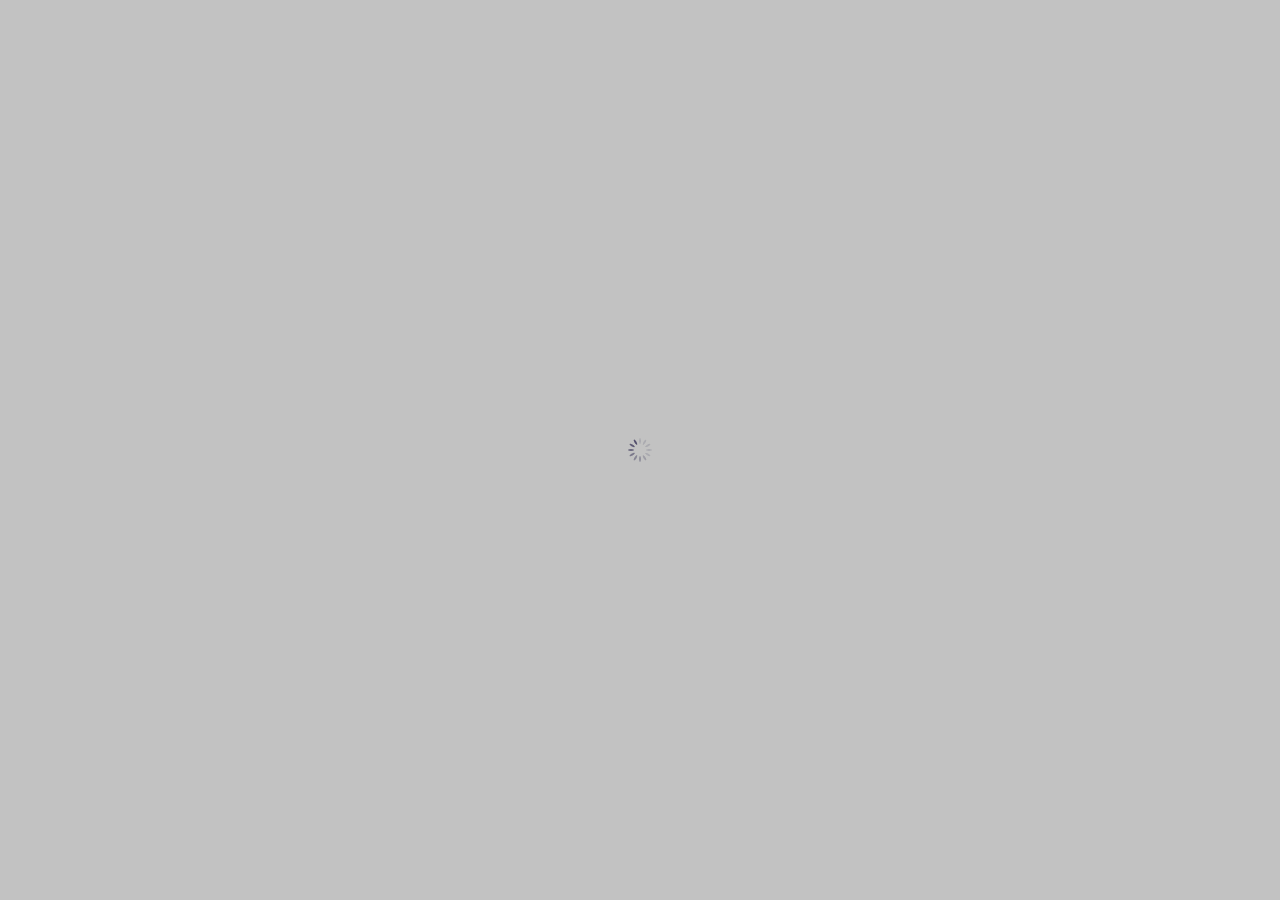
==== commit 8033f545: "Changes made by Derek Markey (derek@climbthepage.com)." ====
--- a/Life Capsule/index.html
+++ b/Life Capsule/index.html
@@ -168,7 +168,7 @@
 		<div class="gallery-wrapper">
 				<div data-role="header"><h1>Gallery</h1></div>
 				<div data-role="content">
-					<div id="controls">
+					<div id="controls">background: #403865;
 
                     <p>&nbsp;</p>
                     <div id="gallery-wrapper-header">
@@ -176,8 +176,21 @@
                         <a id="uploadselected" href="#" data-role="button" data-inline="true">Upload</a>
                         
                     </div>
-                      <div id="gallery-wrapper">  
-						<div id="gallery"><ul id="gallery-list"></ul></div>
+                      <div id="gallery-wrapper">
+						<div id="gallery">
+                            <div style="background: #403865;">
+                                <div class="header-form">
+                					<div class="hold-text">
+                						<input type="text" name="name" id="photosmulti" placeholder="Please Provide Title for this Collection" />
+                                       
+                					</div>
+                				</div>
+                                
+                            </div><!-- styled header-->
+                            <h3 style="text-align:center;">Please Select Photos</h3>
+                            <ul id="gallery-list"></ul>
+                            
+                        </div>
                       </div>    
 					</div>
 				</div>
--- a/Life Capsule/css/all.css
+++ b/Life Capsule/css/all.css
@@ -138,6 +138,7 @@
 .header-form #journal,
 .header-form #video,
 .header-form #photo,
+.header-form #photosmulti,
 .header-form #audio{
 	display:block;
 	border-bottom:1px solid #fefefe;
@@ -563,13 +564,13 @@
 }
 */
 #picture-add {
-    background: url(../images/bg/Add-Photo-640x617.jpg) no-repeat 0 144px #efefef;
+    background: url(../images/bg/Add-Photo-640x517.jpg) no-repeat 0 144px #efefef;
     background-size:100% auto;
     position: relative;     
 }
 #picture-add.ios-model-iphone5-1{ background: url(../images/iOS/7/Add-Photo-640x517.jpg) no-repeat 0 144px #efefef; background-size:100% auto; }
 #video-add {
-    background: url(../images/bg/Add-Video-640x617.jpg) no-repeat 0 144px #efefef;
+    background: url(../images/bg/Add-Video-640x517.jpg) no-repeat 0 144px #efefef;
     background-size:100% auto;
     position: relative;
 }
@@ -710,15 +711,19 @@
 		background-image: url(../images/sprite-3@2x.png);
 		background-size:39px 76px;
 	}
+    
+	.footer ul li.audio a span.ui-btn-text,
+	.footer ul li.audio a:hover span.ui-btn-text,
+	.footer ul li.audio a.ui-btn-active span.ui-btn-text{
+        background-image: url(../images/sprite@2x.png);
+		background-size:269px 90px;
+    }
 	.footer ul li.video a span.ui-btn-text,
 	.footer ul li.video a:hover span.ui-btn-text,
 	.footer ul li.video a.ui-btn-active span.ui-btn-text,
 	.footer ul li.jornal a:hover span.ui-btn-text,
 	.footer ul li.jornal a.ui-btn-active span.ui-btn-text,
 	.footer ul li.jornal a span.ui-btn-text,
-	.footer ul li.audio a span.ui-btn-text,
-	.footer ul li.audio a:hover span.ui-btn-text,
-	.footer ul li.audio a.ui-btn-active span.ui-btn-text,
 	.footer ul li.picture a:hover span.ui-btn-text,
 	.footer ul li.picture a.ui-btn-active span.ui-btn-text,
 	.footer ul li.picture a span.ui-btn-text,
--- a/Life Capsule/css/gallery.css
+++ b/Life Capsule/css/gallery.css
@@ -3,7 +3,7 @@
     padding: 0;
     margin: 0;
 }
-#gallery-list li {padding: 7px 5px; display:inline-block; width:31%; }
+#gallery-list li { padding: 7px 5px; display:inline-block; width:17%; }
 .thumbnails-wrapper{	
 	width: 100%;
 	float: left;
@@ -29,12 +29,7 @@
 	width:100%;
 	height:55px;
 	/*line-height:45px;*/
-	background: #4e486d;
-	background: -webkit-gradient(linear, left top, left bottom, color-stop(0%,#4e486d), color-stop(100%,#342e53));
-	background: -webkit-linear-gradient(top,  #4e486d 0%,#342e53 100%);
-	background: -o-linear-gradient(top,  #4e486d 0%,#342e53 100%);
-	background: -ms-linear-gradient(top,  #4e486d 0%,#342e53 100%);
-	background: linear-gradient(to bottom,  #4e486d 0%,#342e53 100%);
+	background: #403865;
 	padding:0;
 	color:#eee;
 	/*font-size:20px;*/
@@ -55,7 +50,6 @@
 	/*background:#aaa;*/
 	overflow:auto;
     height: 100%;
-    padding-left:10px; 
 }
 
 #scroller {
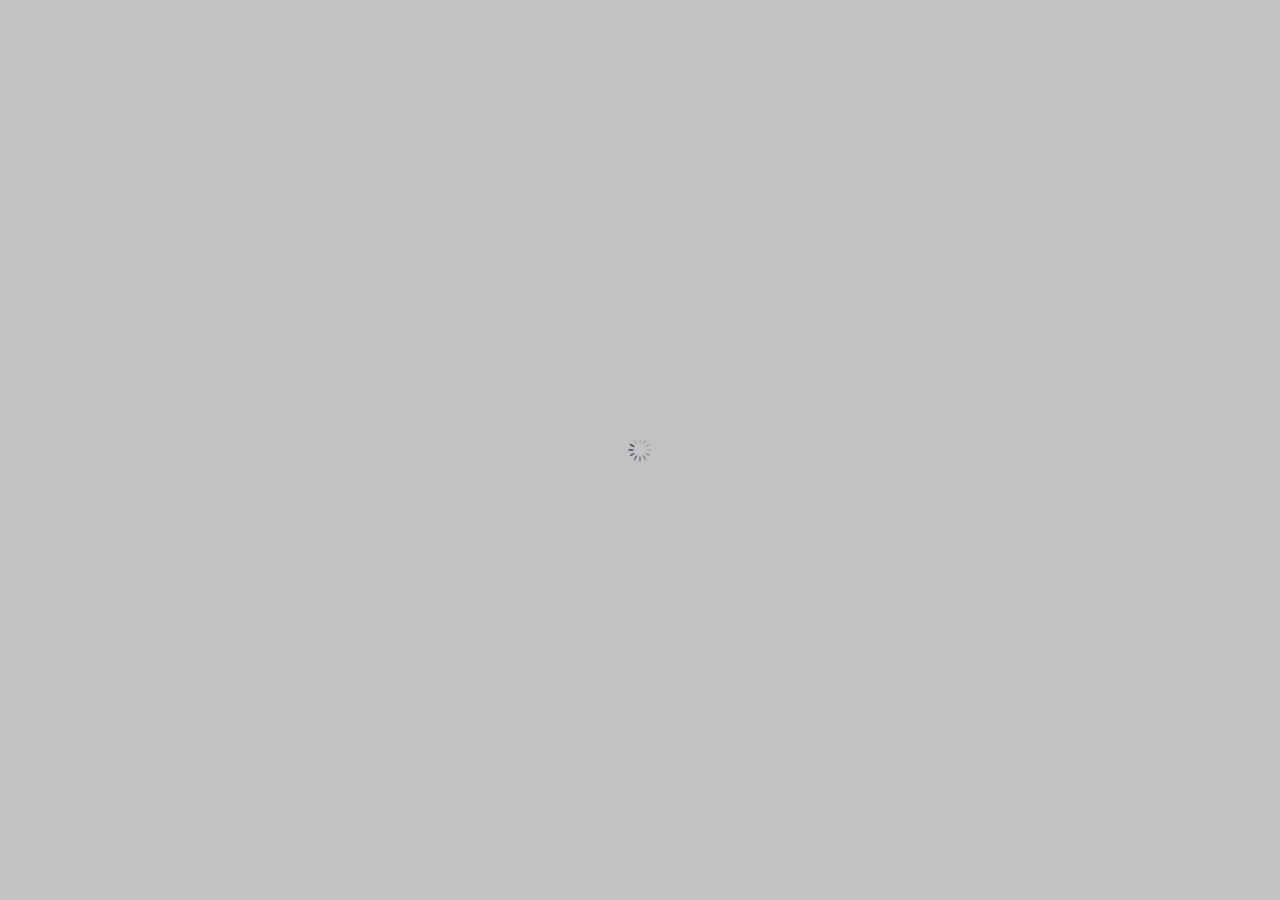
==== commit 7470ee3a: "Changes made by Derek Markey (derek@climbthepage.com)." ====
--- a/Life Capsule/index.html
+++ b/Life Capsule/index.html
@@ -167,27 +167,28 @@
     
 		<div class="gallery-wrapper">
 				<div data-role="header"><h1>Gallery</h1></div>
-				<div data-role="content">
-					<div id="controls">background: #403865;
-
-                    <p>&nbsp;</p>
+				<div data-role="content" style="padding: 0 !important;">
+					<div id="controls">
                     <div id="gallery-wrapper-header">
                         <a class="backtohome" href="#picture-add" data-role="button" data-inline="true">Back</a>
                         <a id="uploadselected" href="#" data-role="button" data-inline="true">Upload</a>
                         
                     </div>
+                        
+                    <div style="background: #403865;">
+                        <div class="header-form">
+        					<div class="hold-text">
+        						<input type="text" name="name" id="photosmulti" placeholder="Please Provide Title for this Collection" />
+                               
+        					</div>
+        				</div>
+                        
+                    </div><!-- styled header-->
+                    <h3 style="text-align:center;">Please Select Photos</h3>
+                        
                       <div id="gallery-wrapper">
 						<div id="gallery">
-                            <div style="background: #403865;">
-                                <div class="header-form">
-                					<div class="hold-text">
-                						<input type="text" name="name" id="photosmulti" placeholder="Please Provide Title for this Collection" />
-                                       
-                					</div>
-                				</div>
-                                
-                            </div><!-- styled header-->
-                            <h3 style="text-align:center;">Please Select Photos</h3>
+                            
                             <ul id="gallery-list"></ul>
                             
                         </div>
--- a/Life Capsule/css/gallery.css
+++ b/Life Capsule/css/gallery.css
@@ -3,7 +3,7 @@
     padding: 0;
     margin: 0;
 }
-#gallery-list li { padding: 7px 5px; display:inline-block; width:17%; }
+#gallery-list li { padding: 7px 0; display:inline-block; width:18%; margin: 0 1%; }
 .thumbnails-wrapper{	
 	width: 100%;
 	float: left;
@@ -44,12 +44,11 @@
 }
 
 #gallery-wrapper {
-	position:absolute; z-index:1;
-	top:45px; bottom:48px; left:0;
+	position:relative; z-index:1;
+	top:0; bottom:0; left:0;
 	width:100%;
 	/*background:#aaa;*/
 	overflow:auto;
-    height: 100%;
 }
 
 #scroller {
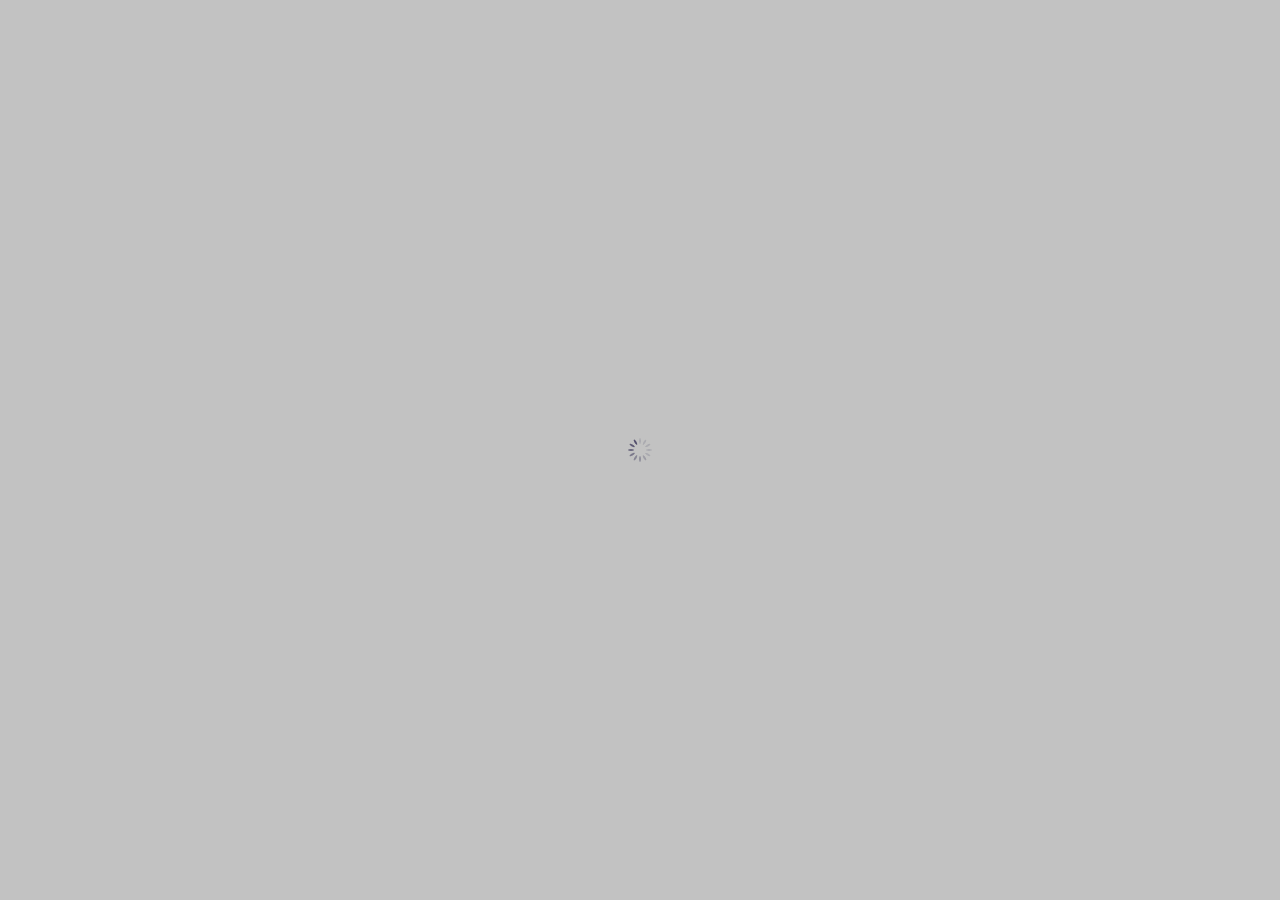
==== commit 71662c77: "Changes made by Derek Markey (derek@climbthepage.com)." ====
--- a/Life Capsule/index.html
+++ b/Life Capsule/index.html
@@ -37,7 +37,7 @@
        
         <script src="js/ltc.js"></script>
         <script src="js/custom-gallery.js"></script>
-		<script src="js/iscroll.js"></script>
+		<!-- <script src="js/iscroll.js"></script> -->
         
         
     </head> 
@@ -47,11 +47,10 @@
        
             <div id="loginPage">
 
-                <div class="c">
+                <div class="c">                    
                     
-                    
-                    <input id="loginUsr" type="text" placeholder="Username" value="" />
-                    <input id="loginPswd" type="password" placeholder="Password" value="" />
+                    <input id="loginUsr" type="text" placeholder="Username" value="hermanjr2010@gmail.com" />
+                    <input id="loginPswd" type="password" placeholder="Password" value="xxx123" />
                 
                     <img id="loginButton" alt="Sign In" src="images/login/signInButton.png" />
                     
@@ -175,7 +174,7 @@
                         
                     </div>
                         
-                    <div style="background: #403865;">
+                    <div style="background: #403865; position: fixed; top: 55px; width: 100%; z-index: 3;">
                         <div class="header-form">
         					<div class="hold-text">
         						<input type="text" name="name" id="photosmulti" placeholder="Please Provide Title for this Collection" />
@@ -184,7 +183,7 @@
         				</div>
                         
                     </div><!-- styled header-->
-                    <h3 style="text-align:center;">Please Select Photos</h3>
+                    <h3 style="text-align:center; position: fixed; width: 100%; top: 120px; z-index: 4;">Please Select Photos</h3>
                         
                       <div id="gallery-wrapper">
 						<div id="gallery">
@@ -685,45 +684,5 @@
     		</div>
             
         </div>
-        
-        <script type="text/javascript">
-            
-            var myScroll;
-            function loaded() {
-                myScroll = new iScroll('gallery-wrapper');
-            }
-            
-            document.addEventListener('touchmove', function (e) { e.preventDefault(); }, false);
-            
-            /* * * * * * * *
-             *
-             * Use this for high compatibility (iDevice + Android)
-             *
-             */
-            document.addEventListener('DOMContentLoaded', function () { setTimeout(loaded, 200); }, false);
-            /*
-             * * * * * * * */
-            
-            
-            /* * * * * * * *
-             *
-             * Use this for iDevice only
-             *
-             */
-            //document.addEventListener('DOMContentLoaded', loaded, false);
-            /*
-             * * * * * * * */
-            
-            
-            /* * * * * * * *
-             *
-             * Use this if nothing else works
-             *
-             */
-            //window.addEventListener('load', setTimeout(function () { loaded(); }, 200), false);
-            /*
-             * * * * * * * */
-            
-            </script>
     </body>
     </html>--- a/Life Capsule/css/all.css
+++ b/Life Capsule/css/all.css
@@ -33,9 +33,6 @@
 	font:12px/16px "asapregular" , Arial, Helvetica, sans-serif;
 	vertical-align:middle;
 	color:#000;
-}
-textarea{
-    resize: none !important;
 }
 q{quotes: none;}
 q:before,
@@ -138,7 +135,7 @@
 .header-form #journal,
 .header-form #video,
 .header-form #photo,
-.header-form #photosmulti,
+.header-form #photomulti,
 .header-form #audio{
 	display:block;
 	border-bottom:1px solid #fefefe;
@@ -539,13 +536,8 @@
 }
 /* .audio-block */
 #audio-add {
-/*	
-    background:#1e1e20 url(../images/bg-block.jpg) no-repeat 0 179px;
+    background: url(../images/bg/Add-Voice-640x517.jpg) no-repeat 0 144px #efefef;
     background-size:100% auto;
-*/
-	background: url(../images/bg/Add-Voice-640x517.jpg) no-repeat 0 144px #efefef;
-    background-size:100% auto;
-    position: relative;     
 }
 
 #audio-add.ios-model-iphone5-1{ background: url(../images/iOS/7/Add-Voice-640x617.jpg) no-repeat 0 144px #efefef; background-size:100% auto; }
@@ -553,28 +545,22 @@
 #jornal-add {
     background: url(../images/bg-jornal-add.png) repeat-y;
 }
-/*
 #picture-add {
-    background: url(../images/bg/Add-Photo-640x517.jpg) no-repeat 0 144px #efefef;
+    background: url(../images/bg/Add-Photo-640x617.jpg) no-repeat 0 144px #efefef;
     background-size:100% auto;
 }
 #video-add {
-    background: url(../images/bg/Add-Video-640x517-.jpg) no-repeat 0 144px #efefef;
+    background: url(../images/bg/Add-Video-640x617.jpg) no-repeat 0 144px #efefef;
     background-size:100% auto;
 }
-*/
-#picture-add {
-    background: url(../images/bg/Add-Photo-640x517.jpg) no-repeat 0 144px #efefef;
+#picture-add.ios-model-iphone5-1{
+    background: url(../images/iOS/7/Add-Photo-640x617.jpg) no-repeat 0 144px #efefef;
     background-size:100% auto;
-    position: relative;     
-}
-#picture-add.ios-model-iphone5-1{ background: url(../images/iOS/7/Add-Photo-640x517.jpg) no-repeat 0 144px #efefef; background-size:100% auto; }
-#video-add {
-    background: url(../images/bg/Add-Video-640x517.jpg) no-repeat 0 144px #efefef;
+}
+#video-add.ios-model-iphone5-1{
+    background: url(../images/iOS/7/Add-Video-640x617.jpg) no-repeat 0 144px #efefef;
     background-size:100% auto;
-    position: relative;
-}
-#video-add.ios-model-iphone5-1{ background: url(../images/iOS/7/Add-Video-640x517.jpg) no-repeat 0 144px #efefef; background-size:100% auto; }
+}
 .content-holder {
 	padding:0 0 0 21px;
 	overflow:hidden;
@@ -614,7 +600,6 @@
 .footer ul li a span.ui-btn-inner {
 	display:block;
 	width:100%;
-	height:100%;
 	min-height:54px;
 	padding:13px 0 0 !important;
 	background: url(../images/separator.png) no-repeat 0 50%;
@@ -656,22 +641,20 @@
 .footer ul li.video a.ui-btn-active span.ui-btn-text {background: url(../images/sprite.png) no-repeat -74px -48px;}
 /* jornal */
 .footer ul li.jornal a span.ui-btn-text {
-   /* background: url(../images/sprite.png) no-repeat -234px 0; */
-    background: url(../images/sprite.png) no-repeat -157px 0;
-	width:42px;
-	height:44px;
-}
-.footer ul li.jornal a:hover span.ui-btn-text,
-.footer ul li.jornal a.ui-btn-active span.ui-btn-text{/* background: url(../images/sprite.png) no-repeat -234px -48px; */ background: url(../images/sprite.png) no-repeat -157px -48px; }
-/* audio */
-.footer ul li.audio a span.ui-btn-text {
-	/* background: url(../images/sprite.png) no-repeat -157px 0; */
     background: url(../images/sprite.png) no-repeat -234px 0;
 	width:42px;
 	height:44px;
 }
+.footer ul li.jornal a:hover span.ui-btn-text,
+.footer ul li.jornal a.ui-btn-active span.ui-btn-text{ background: url(../images/sprite.png) no-repeat -157px -48px; }
+/* audio */
+.footer ul li.audio a span.ui-btn-text {
+	background: url(../images/sprite.png) no-repeat -157px 0;
+	width:42px;
+	height:44px;
+}
 .footer ul li.audio a:hover span.ui-btn-text,
-.footer ul li.audio a.ui-btn-active span.ui-btn-text {/*background: url(../images/sprite.png) no-repeat -157px -48px;*/background: url(../images/sprite.png) no-repeat -234px -48px;}
+.footer ul li.audio a.ui-btn-active span.ui-btn-text {background: url(../images/sprite.png) no-repeat -234px -48px;}
 @media only screen and (-Webkit-min-device-pixel-ratio: 1.5),
 only screen and (-moz-min-device-pixel-ratio: 1.5),
 only screen and (-o-min-device-pixel-ratio: 3/2),
@@ -711,19 +694,15 @@
 		background-image: url(../images/sprite-3@2x.png);
 		background-size:39px 76px;
 	}
-    
-	.footer ul li.audio a span.ui-btn-text,
-	.footer ul li.audio a:hover span.ui-btn-text,
-	.footer ul li.audio a.ui-btn-active span.ui-btn-text{
-        background-image: url(../images/sprite@2x.png);
-		background-size:269px 90px;
-    }
 	.footer ul li.video a span.ui-btn-text,
 	.footer ul li.video a:hover span.ui-btn-text,
 	.footer ul li.video a.ui-btn-active span.ui-btn-text,
 	.footer ul li.jornal a:hover span.ui-btn-text,
 	.footer ul li.jornal a.ui-btn-active span.ui-btn-text,
 	.footer ul li.jornal a span.ui-btn-text,
+	.footer ul li.audio a span.ui-btn-text,
+	.footer ul li.audio a:hover span.ui-btn-text,
+	.footer ul li.audio a.ui-btn-active span.ui-btn-text,
 	.footer ul li.picture a:hover span.ui-btn-text,
 	.footer ul li.picture a.ui-btn-active span.ui-btn-text,
 	.footer ul li.picture a span.ui-btn-text,
--- a/Life Capsule/css/gallery.css
+++ b/Life Capsule/css/gallery.css
@@ -3,7 +3,7 @@
     padding: 0;
     margin: 0;
 }
-#gallery-list li { padding: 7px 0; display:inline-block; width:18%; margin: 0 1%; }
+#gallery-list li { padding: 7px 0; display:inline-table; vertical-align: middle; width:18%; margin: 0 1%; }
 .thumbnails-wrapper{	
 	width: 100%;
 	float: left;
@@ -24,7 +24,7 @@
 
 
 #gallery-wrapper-header {
-	position:absolute; z-index:2;
+	position:fixed; z-index:2;
 	top:0; left:0;
 	width:100%;
 	height:55px;
@@ -44,11 +44,14 @@
 }
 
 #gallery-wrapper {
-	position:relative; z-index:1;
-	top:0; bottom:0; left:0;
+	position:absolute; z-index:1;
+	top:175px; bottom:0; left:0;
 	width:100%;
 	/*background:#aaa;*/
+    background:#ffffff;
 	overflow:auto;
+    overflow: scroll;
+    -webkit-overflow-scrolling: touch;
 }
 
 #scroller {
